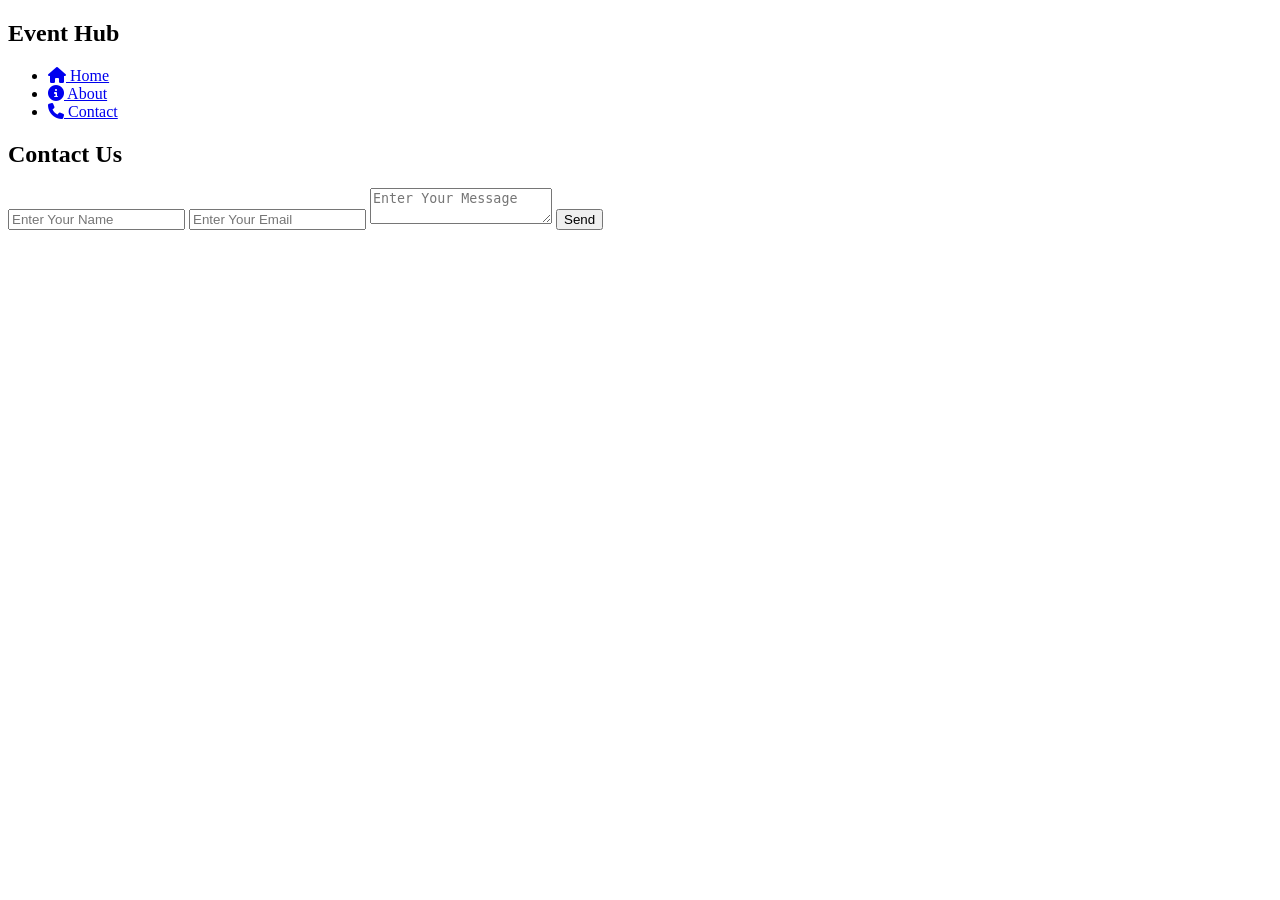
==== contact.html @ b805b237 "Add files via upload" ====
<!DOCTYPE html>
<html lang="en">
<head>
    <meta charset="UTF-8">
    <meta name="viewport" content="width=device-width, initial-scale=1.0">
    <title>Contact Us</title>

    <link rel="stylesheet" href="css/style.css">

    <link rel="stylesheet"
    href="https://cdnjs.cloudflare.com/ajax/libs/font-awesome/6.5.1/css/all.min.css">
</head>

<body>

    <nav>
        <h2>Event Hub</h2>

        <ul>
            <li><a href="index.html"><i class="fas fa-home"></i> Home</a></li>
            <li><a href="about.html"><i class="fas fa-info-circle"></i> About</a></li>
            <li><a href="contact.html"><i class="fas fa-phone"></i> Contact</a></li>
        </ul>
    </nav>

    <section class="container">

        <h1>Contact Us</h1>

        <form onsubmit="return validateForm()">

            <input type="text" id="name" placeholder="Enter Your Name">

            <input type="email" id="email" placeholder="Enter Your Email">

            <textarea id="message" placeholder="Enter Your Message"></textarea>

            <button type="submit">Send</button>

        </form>

    </section>

    <script src="js/script.js"></script>

</body>
</html>
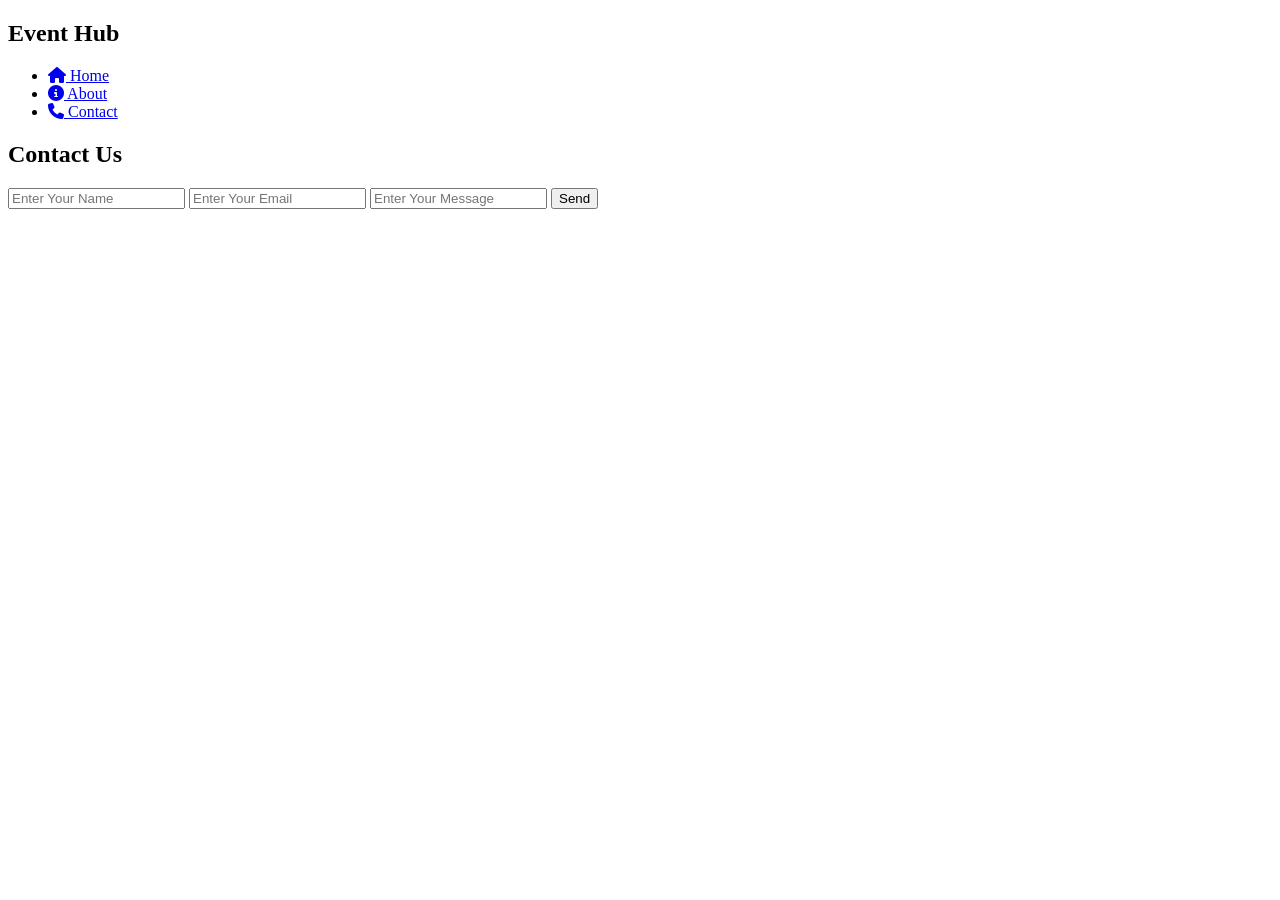
==== commit cfc6f776: "Update contact.html" ====
--- a/contact.html
+++ b/contact.html
@@ -33,7 +33,7 @@
 
             <input type="email" id="email" placeholder="Enter Your Email">
 
-            <textarea id="message" placeholder="Enter Your Message"></textarea>
+            <input type="text" id="message" placeholder="Enter Your Message">
 
             <button type="submit">Send</button>
 
@@ -44,4 +44,4 @@
     <script src="js/script.js"></script>
 
 </body>
-</html>+</html>
